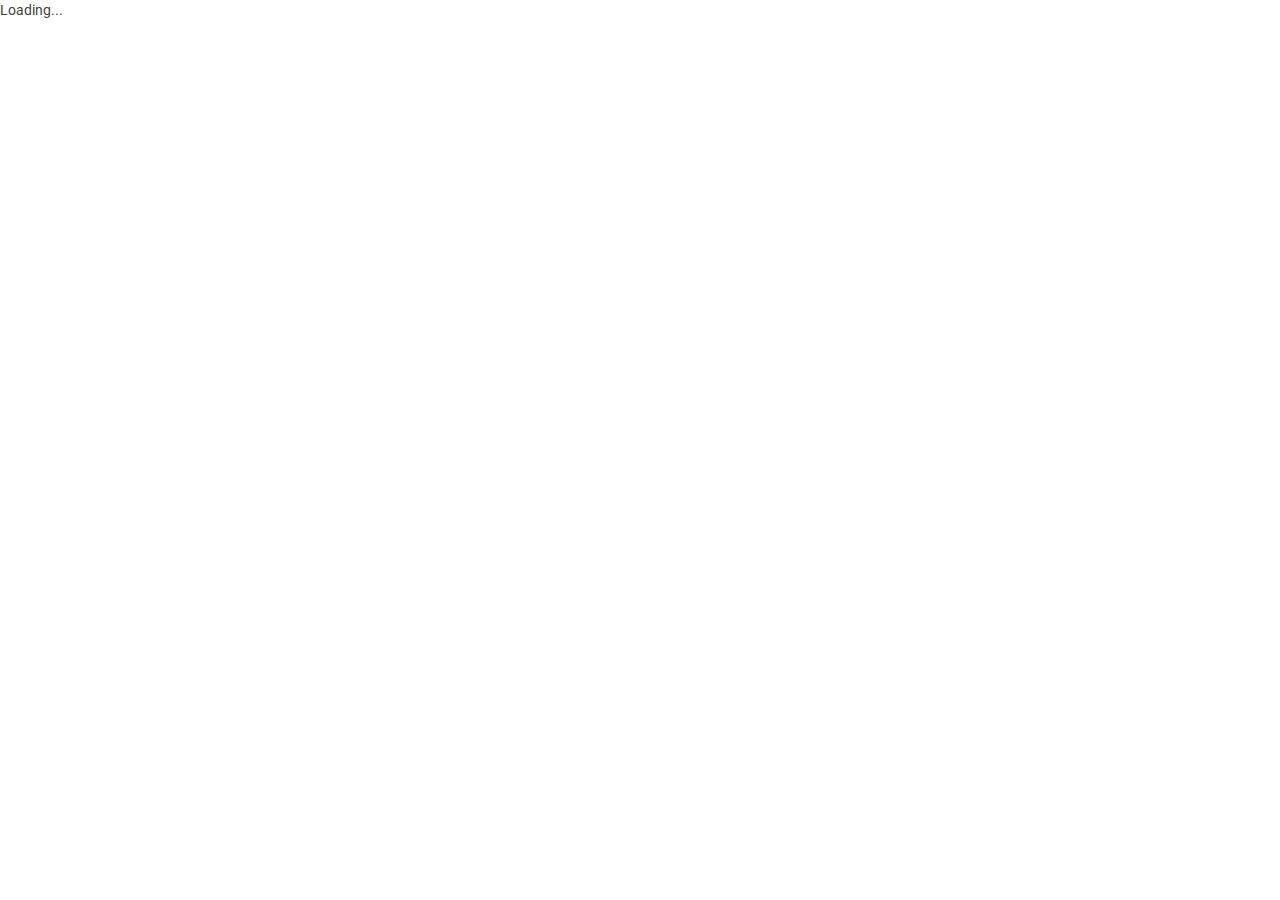
==== Proyecto/security_ejem1/target/classes/static/index.html @ 3c6b730b "Proceso de Login y creación de usuarios" ====
<!DOCTYPE html>
<html>

<head>
    <title>Main</title>
    <base href=".">
    <meta name="viewport" content="width=device-width, initial-scale=1">
	
    <!-- Latest compiled and minified CSS -->
    <link rel="stylesheet" href="https://maxcdn.bootstrapcdn.com/bootstrap/3.3.6/css/bootstrap.min.css" integrity="sha384-1q8mTJOASx8j1Au+a5WDVnPi2lkFfwwEAa8hDDdjZlpLegxhjVME1fgjWPGmkzs7" crossorigin="anonymous">

    <!-- Optional theme -->
    <link rel="stylesheet" href="https://maxcdn.bootstrapcdn.com/bootstrap/3.3.6/css/bootstrap-theme.min.css" integrity="sha384-fLW2N01lMqjakBkx3l/M9EahuwpSfeNvV63J5ezn3uZzapT0u7EYsXMjQV+0En5r" crossorigin="anonymous">

    <!-- 1. Load libraries -->
    <!-- IE required polyfills, in this exact order -->
    <script src="https://cdnjs.cloudflare.com/ajax/libs/es6-shim/0.33.3/es6-shim.min.js"></script>
    <script src="https://cdnjs.cloudflare.com/ajax/libs/systemjs/0.19.20/system-polyfills.js"></script>
    <script src="https://npmcdn.com/angular2@2.0.0-beta.9/es6/dev/src/testing/shims_for_IE.js"></script>

    <script src="https://code.angularjs.org/2.0.0-beta.9/angular2-polyfills.js"></script>
    <script src="https://code.angularjs.org/tools/system.js"></script>
    <script src="https://npmcdn.com/typescript@1.8.2/lib/typescript.js"></script>
    <script src="https://code.angularjs.org/2.0.0-beta.9/Rx.js"></script>
    <script src="https://code.angularjs.org/2.0.0-beta.9/angular2.dev.js"></script>
    <script src="https://code.angularjs.org/2.0.0-beta.9/http.dev.js"></script>
    <script src="https://code.angularjs.org/2.0.0-beta.9/router.dev.js"></script>

    <script src="https://cdnjs.cloudflare.com/ajax/libs/ng2-bootstrap/1.0.10/ng2-bootstrap.min.js"></script>

    <!-- 2. Configure SystemJS -->
    <script>
        System.config({
            transpiler: 'typescript',
            typescriptOptions: {
                emitDecoratorMetadata: true
            },
            packages: {
                'app': {
                    defaultExtension: 'ts'
                }
            },
            map: {
                moment: 'https://cdnjs.cloudflare.com/ajax/libs/moment.js/2.12.0/moment-with-locales.js'
            }
        });
        System.import('main.ts')
            .then(null, console.error.bind(console));
    </script>
    <!-- Font awesome -->
	<link rel="stylesheet" href="css/font-awesome.min.css">
	<!-- Sandstone Bootstrap CSS -->
	<link rel="stylesheet" href="css/bootstrap.min.css">
	<!-- Bootstrap Datatables -->
	<link rel="stylesheet" href="css/dataTables.bootstrap.min.css">
	<!-- Bootstrap social button library -->
	<link rel="stylesheet" href="css/bootstrap-social.css">
	<!-- Bootstrap select -->
	<link rel="stylesheet" href="css/bootstrap-select.css">
	<!-- Bootstrap file input -->
	<link rel="stylesheet" href="css/fileinput.min.css">
	<!-- Awesome Bootstrap checkbox -->
	<link rel="stylesheet" href="css/awesome-bootstrap-checkbox.css">
	<!-- Admin Stye -->
	<link rel="stylesheet" href="css/style.css">
</head>

<!-- 3. Display the application -->

<body>
    <app>Loading...</app>
    <!-- Loading Scripts -->
	<script src="js/jquery.min.js"></script>
	<script src="js/bootstrap-select.min.js"></script>
	<script src="js/bootstrap.min.js"></script>
	<script src="js/jquery.dataTables.min.js"></script>
	<script src="js/dataTables.bootstrap.min.js"></script>
	<script src="js/Chart.min.js"></script>
	<script src="js/fileinput.js"></script>
	<script src="js/chartData.js"></script>
	<script src="js/main.js"></script>
</body>

</html>
---- Proyecto/security_ejem1/target/classes/static/css/fileinput.min.css ----
/*!
 * @copyright Copyright &copy; Kartik Visweswaran, Krajee.com, 2014 - 2015
 * @package bootstrap-fileinput
 * @version 4.2.6
 *
 * File input styling for Bootstrap 3.0
 * Built for Yii Framework 2.0
 * Author: Kartik Visweswaran
 * Year: 2015
 * For more Yii related demos visit http://demos.krajee.com
 */.file-input{overflow-x:auto}.file-loading{top:0;right:0;width:25px;height:25px;font-size:999px;text-align:right;color:#fff;background:transparent url(../img/loading.gif) top left no-repeat;border:none}.btn-file{position:relative;overflow:hidden}.btn-file input[type=file]{position:absolute;top:0;right:0;min-width:100%;min-height:100%;text-align:right;filter:alpha(opacity=0);opacity:0;background:none repeat scroll 0 0 transparent;cursor:inherit;display:block}.file-caption .glyphicon{display:inline-block;min-width:18px;margin-top:2px}.file-caption-name{display:inline-block;overflow:hidden;padding-right:10px;word-break:break-all}.file-caption-ellipsis{position:absolute;right:10px;margin-top:-6px;font-size:1.2em;display:none;font-weight:700;cursor:default}.kv-has-ellipsis .file-caption-ellipsis{display:inline}.kv-has-ellipsis{padding-right:17px}.kv-search-container .kv-search-clear{position:absolute;padding:10px;right:0}.file-error-message{background-color:#f2dede;color:#a94442;text-align:center;border-radius:5px;padding:5px}.file-error-message pre,.file-error-message ul{margin:5px 0;text-align:left}.file-caption-disabled{background-color:#EEE;cursor:not-allowed;opacity:1}.file-input .btn .disabled,.file-input .btn[disabled]{cursor:not-allowed}.file-preview{border-radius:5px;border:1px solid #ddd;padding:5px;width:100%;margin-bottom:5px}.file-preview-frame{display:table;margin:8px;height:160px;border:1px solid #ddd;box-shadow:1px 1px 5px 0 #a2958a;padding:6px;float:left;text-align:center;vertical-align:middle}.file-preview-frame:hover{box-shadow:3px 3px 5px 0 #333}.file-preview-image{height:160px;vertical-align:text-center}.file-preview-text{width:160px;color:#428bca;font-size:11px;text-align:center}.file-preview-other{padding-top:48px;text-align:center}.file-preview-other i{font-size:2.4em}.file-other-error{width:100%;padding-top:30px;text-align:right}.file-input-ajax-new .fileinput-remove-button,.file-input-ajax-new .fileinput-upload-button,.file-input-new .close,.file-input-new .file-preview,.file-input-new .fileinput-remove-button,.file-input-new .fileinput-upload-button,.file-input-new .glyphicon-file{display:none}.loading{background:transparent url(../img/loading.gif) no-repeat scroll center center content-box!important}.wrap-indicator{font-weight:700;color:#245269;cursor:pointer}.file-actions{text-align:left}.file-footer-buttons{float:right}.file-thumbnail-footer .file-caption-name{padding-top:4px;font-size:11px;color:#777}.file-upload-indicator{padding-top:2px;cursor:default}.file-upload-indicator:hover{font-size:1.2em;font-weight:700;padding-top:0}.file-drop-zone{border:1px dashed #aaa;border-radius:4px;height:100%;text-align:center;vertical-align:middle;margin:12px 15px 12px 12px;padding:5px}.file-drop-zone-title{color:#aaa;font-size:40px;padding:85px 10px}.highlighted{border:2px dashed #999!important;background-color:#f0f0f0}.file-uploading{background-image:url(../img/loading-sm.gif);background-position:center bottom 10px;background-repeat:no-repeat;opacity:.6}.file-icon-large{font-size:1.2em}
---- Proyecto/security_ejem1/target/classes/static/css/style.css ----
@import url(http://fonts.googleapis.com/css?family=Lato:300,400,700,900,100italic,300italic,400italic);
@import url(https://fonts.googleapis.com/css?family=Oswald:700,400,300);
/****************************
*   FOR RESPONSIVENESS      *
****************************/
::selection {
  background: #4f5362;
  /* WebKit/Blink Browsers */
  color: #fff;
}
::-moz-selection {
  background: #4f5362;
  /* Gecko Browsers */
  color: #fff;
}
html {
  font-size: 14px;
}
@media only screen and (min-width: 480px) {
  html {
    font-size: 17px;
  }
}
@media only screen and (min-width: 768px) {
  html {
    font-size: 14px;
  }
}
@media only screen and (min-width: 1024px) {
  p {
    font-size: 1em;
    margin-bottom: 1.8em;
  }
}
/****************************
*      BODY DEFAULTS        *
****************************/
body {
  font-size: 1em;
}
a {
  color: #37a6c4;
}
a:hover {
  text-decoration: none;
  color: #5db9d1;
}
/****************************
*      Buttons        *
****************************/
.btn {
  font-family: 'Oswald', sans-serif;
}
.btn i {
  position: relative;
  top: -2px;
}
.btn.text-left {
  text-align: left;
}
.btn-brand {
  background: #37a6c4;
  color: #fff;
}
.btn-brand:hover {
  color: #fff;
  background: #2c849c;
}
.btn-dark {
  background: #272727;
  color: #fff;
}
.btn-dark:hover {
  color: #fff;
  background: #2c849c;
}
.btn-red {
  background: #4f5362;
  color: #fff;
}
.btn-red:hover {
  color: #fff;
  background: #383b46;
}
.btn-alt {
  background: #f0f0f0;
  color: #222;
}
.btn-alt:hover {
  color: #fff;
  background: #2c849c;
}
/****************************
*      Background Colors        *
****************************/
.bk-primary {
  background: #325d88;
}
.bk-success {
  background: #93c54b;
}
.bk-warning {
  background: #f47c3c;
}
.bk-danger {
  background: #d9534f;
}
.bk-info {
  background: #29abe0;
}
.bk-white,
.bk-light {
  background: #fff;
}
.bk-brand {
  background: #37a6c4;
}
.bk-dark {
  background: #222;
}
.bk-blue {
  background: #0010ce;
}
.bk-alt {
  background: #f7f7f7;
}
.bk-ghost {
  background: transparent;
}
.bk-img {
  position: relative;
  width: 100%;
  background-position: center;
  background-repeat: no-repeat;
  background-size: cover;
  background-image: url(../../img/login-bg.jpg);
}
.bk-fixed {
  background-attachment: fixed;
}
.hr-green {
  height: 2px;
  background: #37a6c4;
}
.hr-grey {
  height: 2px;
  background: #f0f0f0;
}
.hr-dashed {
  background-color: transparent;
  border-top: 1px dotted #edf0f5;
  color: transparent;
  height: 1px;
  margin: 20px 0;
}
.panel {
  overflow: hidden;
}
/****************************
*      Border        *
****************************/
.brdr {
  border: 1px solid #f0f0f0;
}
/****************************
*      Text size color        *
****************************/
.font-one {
  font-family: 'Oswald', sans-serif;
}
.text-bold {
  font-weight: bold;
}
.text-normal {
  font-weight: normal;
}
.text-thin {
  font-weight: 100;
}
.text-lowercase {
  text-transform: none;
}
.text-sm {
  font-size: 13px;
}
.text-lg {
  font-size: 18px;
}
.text-xl {
  font-size: 1.6em;
}
.text-2x {
  font-size: 2em;
}
.text-3x {
  font-size: 2.4em;
}
.text-4x {
  font-size: 3em;
}
.text-white,
.text-light {
  color: #fff !important;
}
.link-white a {
  color: #fff;
}
.text-grey {
  color: #ccc;
}
.text-dgrey {
  color: #818181;
}
.text-brand {
  color: #37a6c4;
}
.text-yellow {
  color: #ffff00;
}
.title .line {
  display: inline-block;
  padding-bottom: 10px;
  border-bottom: 3px solid #222;
}
/****************************
*       Margins         *
****************************/
.mt {
  margin-top: 18px;
}
.mt-0x {
  margin-top: 0 !important;
}
.mt-2x {
  margin-top: 36px;
}
.mt-3x {
  margin-top: 54px;
}
.mt-4x {
  margin-top: 90px;
}
.mt-5x {
  margin-top: 144px;
}
.mb {
  margin-bottom: 18px;
}
.mb-0x {
  margin-bottom: 0 !important;
}
.mb-2x {
  margin-bottom: 36px;
}
.mb-3x {
  margin-bottom: 54px;
}
.mb-4x {
  margin-bottom: 90px;
}
.mb-5x {
  margin-bottom: 144px;
}
.pt {
  padding-top: 18px;
}
.pt-2x {
  padding-top: 36px;
}
.pt-3x {
  padding-top: 54px;
}
.pt-4x {
  padding-top: 90px;
}
.pt-5x {
  padding-top: 144px;
}
.pb {
  padding-bottom: 18px;
}
.pb-2x {
  padding-bottom: 36px;
}
.pb-3x {
  padding-bottom: 54px;
}
.pb-4x {
  padding-bottom: 90px;
}
.pb-5x {
  padding-bottom: 144px;
}
/* Content boxes */
.content-box {
  padding: 15px;
}
.block-anchor {
  display: block;
}
/****************************
*       Content Typography         *
****************************/
.content-format {
  line-height: 1.6em;
  font-weight: 400;
  letter-spacing: .01em;
  font-style: normal;
  word-wrap: break-word;
}
.content-format .h1,
.content-format .h2,
.content-format .h3,
.content-format .h4,
.content-format .h5,
.content-format .h6,
.content-format h1,
.content-format h2,
.content-format h3,
.content-format h4,
.content-format h5,
.content-format h6 {
  font-family: 'Oswald', sans-serif;
  font-weight: 700;
  font-weight: bold;
  font-style: normal;
  color: rgba(0, 0, 0, 0.8);
  margin-top: 40px;
}
.content-format .h1 a,
.content-format .h2 a,
.content-format .h3 a,
.content-format .h4 a,
.content-format .h5 a,
.content-format .h6 a,
.content-format h1 a,
.content-format h2 a,
.content-format h3 a,
.content-format h4 a,
.content-format h5 a,
.content-format h6 a {
  font-size: inherit;
}
.content-format .h2,
.content-format h2 {
  font-size: 3em;
  line-height: 1;
  margin-bottom: 10px;
  padding-bottom: 10px;
  border-bottom: 4px solid #f0f0f0;
}
.content-format .h3,
.content-format h3 {
  font-size: 2em;
  line-height: 1.2;
  margin-bottom: 4px;
  margin: 1em 0 0.5em;
}
.content-format .h4,
.content-format h4 {
  font-size: 1.7em;
  line-height: 1.4;
  margin-bottom: 6px;
}
.content-format .h5,
.content-format h5 {
  font-size: 1.5em;
  line-height: 1.4;
  margin-bottom: 8px;
}
.content-format .h6,
.content-format h6 {
  font-size: 1.3em;
  line-height: 1.4;
  margin-bottom: 10px;
}
.content-format strong {
  font-weight: bold;
}
.content-format ul:not(.social-awesome) {
  list-style: disc outside;
  margin: 1.714285714rem 0 1.714285714rem;
  line-height: 1.714285714;
}
.content-format ul:not(.social-awesome) li {
  margin: 0 0 0 36px;
  margin: 0 1rem 0 2.571428571rem;
}
.content-format ul:not(.social-awesome).list-unstyled {
  list-style: none;
}
.content-format ul:not(.social-awesome).list-unstyled li {
  margin: 0 0 0 24px;
}
.content-format em {
  font-style: italic;
}
.content-format p {
  margin-bottom: 1.8em;
}
.content-format figure {
  margin-bottom: 42px;
}
.content-format figure .caption {
  color: #999;
  font-size: 14px;
}
.content-format img {
  border: 0;
  height: auto;
  max-width: 100%;
  vertical-align: middle;
}
.content-format .fa {
  color: #37a6c4;
  margin-right: 10px;
}
.content-format blockquote {
  border-left: 4px solid #c3c3c3;
  border-left: 4px solid rgba(51, 51, 51, 0.17);
  color: #707070;
  color: rgba(51, 51, 51, 0.7);
  font-size: 1.2em;
  font-style: italic;
  line-height: 1.6667;
  margin-bottom: 1em;
  padding-left: 0.7778em;
}
.content-format blockquote.double-quote {
  border-left: none;
  padding-left: 1em;
}
.content-format pre {
  background: #fff;
  border: 1px solid #ededed;
  color: #666;
  font-family: Consolas, Monaco, Lucida Console, monospace;
  font-size: .9em;
  line-height: 1.714285714;
  margin: 24px 0;
  margin: 1.714285714rem 0;
  overflow: auto;
}
.content-format ol {
  margin: 24px 0 24px;
  margin: 1.714285714rem 0 1.714285714rem;
  line-height: 1.714285714;
  list-style: decimal outside;
}
.content-format img.wp-smiley,
.content-format img.emoji {
  display: inline !important;
  border: none !important;
  box-shadow: none !important;
  height: 1em !important;
  width: 1em !important;
  margin: 0 .07em !important;
  vertical-align: -0.1em !important;
  background: none !important;
  padding: 0 !important;
}
/*
 * Theme Struck - Harmony - Free responsive Bootstrap admin template by Themestruck.com (http://themestruck.com)
 * Code licensed under the MIT
 * For details, see #
 */
ul,
li {
  margin: 0;
  padding: 0;
  list-style: none;
}
/* Social Button Modifications */
.btn {
  text-transform: none;
}
.btn-social > :first-child {
  width: 42px;
  line-height: 46px;
}
.btn-social {
  padding-left: 58px;
}
/* Circle buttons */
.btn-circle {
  width: 30px;
  height: 30px;
  padding: 6px 0;
  border-radius: 15px;
  text-align: center;
  font-size: 12px;
  line-height: 1.428571429;
}
.btn-circle.btn-lg {
  width: 50px;
  height: 50px;
  padding: 10px 16px;
  border-radius: 25px;
  font-size: 18px;
  line-height: 1.33;
}
.btn-circle.btn-xl {
  width: 70px;
  height: 70px;
  padding: 10px 16px;
  border-radius: 35px;
  font-size: 24px;
  line-height: 1.33;
}
/* Chart design */
/* Charts */
.chart-dot-list {
  display: block;
  margin-top: 60px;
  margin-left: 20px;
}
.chart-dot-list li {
  margin-bottom: 4px;
}
.chart-dot-list li:before {
  content: '';
  height: 12px;
  width: 12px;
  margin-right: 6px;
  display: inline-block;
  background: #222;
  border-radius: 50%;
}
.chart-dot-list li.a1:before {
  background: #F7464A;
}
.chart-dot-list li.a2:before {
  background: #46BFBD;
}
.chart-dot-list li.a3:before {
  background: #FDB45C;
}
.chart-doughnut {
  padding: 41px 0;
}
/* component */
.page-title {
  padding-bottom: 15px;
  margin-bottom: 20px;
  border-bottom: 1px solid #f0f0f0;
}
.brand {
  background: #3e454c;
  position: relative;
  z-index: 3;
  position: fixed;
  width: 100%;
  top: 0;
}
.brand .logo {
  box-sizing: border-box;
  padding: 20px;
  float: left;
  display: block;
  width: 200px;
}
@media only screen and (min-width: 992px) {
  .brand .logo {
    width: 250px;
  }
}
.brand .logo img {
  height: 20px;
}
.brand .menu-btn {
  float: right;
  background: #232d3b;
  text-align: center;
  cursor: pointer;
  color: #fff;
  padding: 20px 20px;
}
@media only screen and (min-width: 992px) {
  .brand .menu-btn {
    display: none;
  }
}
.brand .ts-profile-nav {
  float: right;
  display: none;
}
.brand .ts-profile-nav li {
  float: left;
  position: relative;
}
.brand .ts-profile-nav li a {
  display: block;
  padding: 20px;
  color: #fff;
}
.brand .ts-profile-nav li ul {
  visibility: hidden;
  opacity: 0;
  right: 0;
  position: absolute;
}
.brand .ts-profile-nav li ul li {
  float: none;
  width: 180px;
}
.brand .ts-profile-nav li ul li a {
  padding: 10px 20px;
  background: #222;
}
.brand .ts-profile-nav .ts-account .fa-angle-down {
  float: right;
}
.brand .ts-profile-nav .ts-account > a {
  width: 180px;
  background: #2c3136;
}
.brand .ts-profile-nav .ts-account .ts-avatar {
  border-radius: 50%;
  height: 28px;
  margin: -10px 0;
  margin-right: 10px;
}
.brand .ts-profile-nav .ts-account:hover ul {
  visibility: visible;
  opacity: 1;
}
@media only screen and (min-width: 992px) {
  .brand .ts-profile-nav {
    display: block;
  }
}
.ts-sidebar::-webkit-scrollbar-track {
  background-color: transparent;
}
.ts-sidebar::-webkit-scrollbar {
  width: 5px;
  background-color: transparent;
}
.ts-sidebar::-webkit-scrollbar-thumb {
  background-color: #b4b4b4;
}
.ts-sidebar {
  background: #2c3136;
  max-height: 0;
  transition: max-height 0.3s;
  overflow: hidden;
  position: fixed;
  z-index: 2;
  width: 100%;
  bottom: 0;
  top: 60px;
  overflow-y: auto;
}
.ts-sidebar .hidden-side {
  display: none;
}
.ts-sidebar .ts-sidebar-search {
  width: 100%;
  background: #25292a;
  border: none;
  padding: 10px 15px;
  color: #fff;
}
@media only screen and (min-width: 992px) {
  .ts-sidebar .ts-profile-nav {
    display: none;
  }
}
@media only screen and (min-width: 992px) {
  .ts-sidebar {
    max-height: 100%;
    bottom: 0;
  }
}
.ts-sidebar-menu .ts-label {
  color: #585c64;
  font-weight: bold;
  padding: 8px 15px;
  text-transform: uppercase;
  font-size: 10px;
  letter-spacing: 3px;
  margin-top: 10px;
}
.ts-sidebar-menu a {
  display: block;
  text-decoration: none;
  padding: 12px 15px;
  color: #fff;
}
.ts-sidebar-menu li {
  position: relative;
}
.ts-sidebar-menu li i {
  color: #585c64;
  margin-right: 10px;
}
.ts-sidebar-menu li ul {
  display: block;
  background: rgba(255, 0, 0, 0.12);
  background: rgba(0, 0, 0, 0.32);
  max-height: 0;
  overflow: hidden;
  transition: all 0.3s ease;
}
.menu-open,
.ts-sidebar-menu .open > ul {
  max-height: 2000px;
}
.ts-sidebar-menu .open > a {
  background: rgba(51, 56, 62, 0.35);
}
.ts-sidebar-menu > .open > a {
  background: #33383e;
  border-left: 3px solid #37a6c4;
}
.ts-sidebar-menu .open > .more i {
  transform: rotate(180deg);
}
.more i {
  color: #fff;
  padding: 15px;
  transition: transform 0.3s;
}
.more {
  float: right;
  min-width: 10%;
  cursor: pointer;
}
.ts-main-content .content-wrapper {
  padding-top: 15px;
  margin-top: 60px;
}
@media only screen and (min-width: 992px) {
  .ts-main-content .ts-sidebar {
    width: 250px;
    float: left;
  }
  .ts-main-content .content-wrapper {
    margin-left: 250px;
  }
}
/* Login page */
.login-page {
  position: absolute;
  height: 100%;
  width: 100%;
}
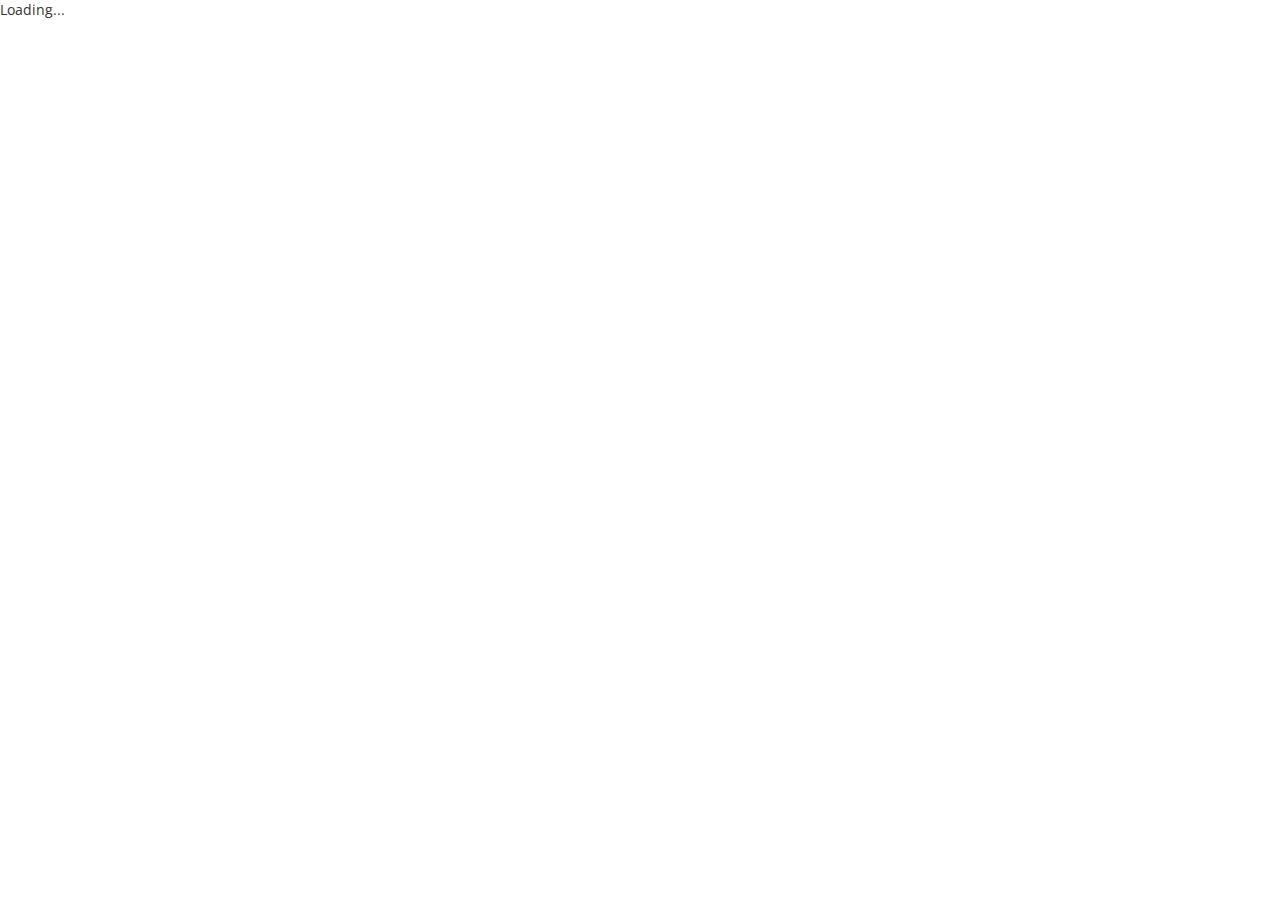
==== commit 5ce2af1d: "Se le añade a la aplicación el diseño con boostrap" ====
--- a/Proyecto/security_ejem1/target/classes/static/index.html
+++ b/Proyecto/security_ejem1/target/classes/static/index.html
@@ -5,7 +5,7 @@
     <title>Main</title>
     <base href=".">
     <meta name="viewport" content="width=device-width, initial-scale=1">
-	
+
     <!-- Latest compiled and minified CSS -->
     <link rel="stylesheet" href="https://maxcdn.bootstrapcdn.com/bootstrap/3.3.6/css/bootstrap.min.css" integrity="sha384-1q8mTJOASx8j1Au+a5WDVnPi2lkFfwwEAa8hDDdjZlpLegxhjVME1fgjWPGmkzs7" crossorigin="anonymous">
 
@@ -27,7 +27,23 @@
     <script src="https://code.angularjs.org/2.0.0-beta.9/router.dev.js"></script>
 
     <script src="https://cdnjs.cloudflare.com/ajax/libs/ng2-bootstrap/1.0.10/ng2-bootstrap.min.js"></script>
+	
+	
+	<meta charset="utf-8" />
 
+	<!-- BOOTSTRAP STYLES-->
+    <link href="assets/css/bootstrap.css" rel="stylesheet" />
+     <!-- FONTAWESOME STYLES-->
+    <link href="assets/css/font-awesome.css" rel="stylesheet" />
+     <!-- MORRIS CHART STYLES-->
+    <link href="assets/js/morris/morris-0.4.3.min.css" rel="stylesheet" />
+        <!-- CUSTOM STYLES-->
+    <link href="assets/css/custom.css" rel="stylesheet" />
+     <!-- GOOGLE FONTS-->
+   <link href='http://fonts.googleapis.com/css?family=Open+Sans' rel='stylesheet' type='text/css' />
+	
+	
+	
     <!-- 2. Configure SystemJS -->
     <script>
         System.config({
@@ -47,38 +63,15 @@
         System.import('main.ts')
             .then(null, console.error.bind(console));
     </script>
-    <!-- Font awesome -->
-	<link rel="stylesheet" href="css/font-awesome.min.css">
-	<!-- Sandstone Bootstrap CSS -->
-	<link rel="stylesheet" href="css/bootstrap.min.css">
-	<!-- Bootstrap Datatables -->
-	<link rel="stylesheet" href="css/dataTables.bootstrap.min.css">
-	<!-- Bootstrap social button library -->
-	<link rel="stylesheet" href="css/bootstrap-social.css">
-	<!-- Bootstrap select -->
-	<link rel="stylesheet" href="css/bootstrap-select.css">
-	<!-- Bootstrap file input -->
-	<link rel="stylesheet" href="css/fileinput.min.css">
-	<!-- Awesome Bootstrap checkbox -->
-	<link rel="stylesheet" href="css/awesome-bootstrap-checkbox.css">
-	<!-- Admin Stye -->
-	<link rel="stylesheet" href="css/style.css">
 </head>
 
 <!-- 3. Display the application -->
 
 <body>
-    <app>Loading...</app>
-    <!-- Loading Scripts -->
-	<script src="js/jquery.min.js"></script>
-	<script src="js/bootstrap-select.min.js"></script>
-	<script src="js/bootstrap.min.js"></script>
-	<script src="js/jquery.dataTables.min.js"></script>
-	<script src="js/dataTables.bootstrap.min.js"></script>
-	<script src="js/Chart.min.js"></script>
-	<script src="js/fileinput.js"></script>
-	<script src="js/chartData.js"></script>
-	<script src="js/main.js"></script>
+	                    
+                       <app>Loading...</app>
+                    
+    
+   
 </body>
-
 </html>--- a/Proyecto/security_ejem1/target/classes/static/assets/js/morris/morris-0.4.3.min.css
+++ b/Proyecto/security_ejem1/target/classes/static/assets/js/morris/morris-0.4.3.min.css
@@ -0,0 +1,2 @@
+.morris-hover{position:absolute;z-index:1000;}.morris-hover.morris-default-style{border-radius:10px;padding:6px;color:#666;background:rgba(255, 255, 255, 0.8);border:solid 2px rgba(230, 230, 230, 0.8);font-family:sans-serif;font-size:12px;text-align:center;}.morris-hover.morris-default-style .morris-hover-row-label{font-weight:bold;margin:0.25em 0;}
+.morris-hover.morris-default-style .morris-hover-point{white-space:nowrap;margin:0.1em 0;}--- a/Proyecto/security_ejem1/target/classes/static/assets/css/custom.css
+++ b/Proyecto/security_ejem1/target/classes/static/assets/css/custom.css
@@ -0,0 +1,379 @@
+
+/*=============================================================
+    Authour URI: www.binarycart.com
+    License: Commons Attribution 3.0
+
+    http://creativecommons.org/licenses/by/3.0/
+
+    100% To use For Personal And Commercial Use.
+    IN EXCHANGE JUST GIVE US CREDITS AND TELL YOUR FRIENDS ABOUT US
+   
+    ========================================================  */
+/*==============================================
+    GENERAL  STYLES    
+    =============================================*/
+body {
+    font-family: 'Open Sans', sans-serif;
+}
+
+ #wrapper {
+    width: 100%;
+    background:#202020;
+}
+
+#page-wrapper {
+    padding: 15px 15px;
+    min-height: 600px;
+    background:#F3F3F3;
+   
+}
+#page-inner {
+    width:100%;
+    margin:10px 20px 10px 0px;
+    background-color:#fff!important;
+    padding:10px;
+    min-height:1200px;
+}
+
+.text-center {
+    text-align:center;
+}
+.no-boder {
+    border:1px solid #f3f3f3;
+}
+h2 {
+    color: #f00;
+}
+h4 {
+    padding-top:10px;
+}
+.square-btn-adjust {
+    border: 0px solid transparent; 
+   -webkit-border-radius: 0px;
+-moz-border-radius: 0px;
+border-radius: 0px;
+
+}
+p {
+    font-size:16px;
+    line-height:25px;
+    padding-top:20px;
+}
+/*==============================================
+   DASHBOARD STYLES    
+    =============================================*/
+.panel-back {
+    background-color:#F8F8F8;
+
+}
+   .noti-box {
+min-height: 100px;
+padding: 20px;
+}
+
+    .noti-box .icon-box {
+display: block;
+float: left;
+margin: 0 15px 10px 0;
+width: 70px;
+height: 70px;
+line-height: 75px;
+vertical-align: middle;
+text-align: center;
+font-size: 40px;
+}
+.text-box p{
+    margin: 0 0 3px;
+}
+.main-text {
+    font-size: 25px;
+    font-weight:600;
+}
+.set-icon {
+    -webkit-border-radius: 50px;
+-moz-border-radius: 50px;
+border-radius: 50px;
+
+}
+    .bg-color-green {
+background-color: #00CE6F;
+color: #fff;
+}
+ .bg-color-blue {
+background-color: #A95DF0;
+color: #fff;
+}
+  .bg-color-red {
+background-color: #DB0630;
+color: #fff;
+}
+  .bg-color-brown {
+background-color: #B94A00;
+color: #fff;
+}
+
+
+ .icon-box-right {
+display: block;
+float: right;
+margin: 0 15px 10px 0;
+width: 70px;
+height: 70px;
+line-height: 75px;
+vertical-align: middle;
+text-align: center;
+font-size: 40px;
+}
+
+ .main-temp-back {
+background: #8702A8;
+color: #FFFFFF;
+font-size: 16px;
+font-weight: 300;
+text-align: center;
+}
+ .main-temp-back .text-temp {
+font-size: 40px;
+}
+.back-dash {
+    padding:20px;
+    font-size:20px;
+    font-weight:500;
+      -webkit-border-radius: 0px;
+-moz-border-radius: 0px;
+border-radius: 0px;
+background-color:#2EA7EB;
+color:#fff;
+}
+    .back-dash p {
+        padding-top:16px;
+        font-size:13px;
+        color:#fff;
+        line-height:25px;
+        text-align:justify;
+    }
+    .back-footer-green {
+    background-color: #009B50;
+    border-top: 0px solid #fff;
+}
+     .back-footer-red {
+    background-color: #AF0000;
+    border-top: 0px solid #fff;
+}
+     .color-bottom-txt {
+   color: #000;
+font-size: 16px;
+line-height: 30px;
+}
+     /*CHAT PANEL*/
+ .chat-panel .panel-body {
+height: 450px;
+overflow-y: scroll;
+}
+ .chat-box {
+margin: 0;
+padding: 0;
+list-style: none;
+}
+ .chat-box li {
+margin-bottom: 15px;
+padding-bottom: 5px;
+border-bottom: 1px dotted #808080;
+}
+ .chat-box li.left .chat-body {
+margin-left: 90px;
+}
+ .chat-box li .chat-body p {
+margin: 0;
+color: #8d8888;
+}
+.chat-img>img {
+    margin-left:20px;
+}
+
+/*==============================================
+    MENU STYLES    
+    =============================================*/
+
+
+.user-image {
+    margin: 25px auto;
+-webkit-border-radius: 10px;
+-moz-border-radius: 10px;
+border-radius: 10px;
+max-height:170px;
+max-width:170px;
+}
+
+.navbar-cls-top .navbar-brand {
+	color: #fff;
+background: #1E90FF;
+width: 260px;
+text-align: center;
+height: 60px;
+font-size: 30px;
+font-weight: 700;
+}
+.active-menu {
+    background-color:#C90000!important;
+}
+
+.arrow {
+    float: right;
+}
+
+.fa.arrow:before {
+    content: "\f104";
+}
+
+.active > a > .fa.arrow:before {
+    content: "\f107";
+}
+
+
+.nav-second-level li,
+.nav-third-level li {
+    border-bottom: none !important;
+}
+
+.nav-second-level li a {
+    padding-left: 37px;
+}
+
+.nav-third-level li a {
+    padding-left: 55px;
+}
+.sidebar-collapse , .sidebar-collapse .nav{
+	background:none;
+}
+.sidebar-collapse .nav {
+	padding:0;
+}
+.sidebar-collapse .nav > li > a {
+	color:#fff;
+	background:black;
+	text-shadow:none;
+	
+}
+.sidebar-collapse > .nav > li > a {
+	padding:15px 10px;
+}
+.sidebar-collapse > .nav > li {
+	border-bottom: 1px solid rgba(107, 108, 109, 0.19);
+}
+.sidebar-collapse .nav > li > a:hover,
+.sidebar-collapse .nav > li > a:focus {
+	
+	background:#0A0A0A;
+	outline:0;
+}
+
+.nav-second-level > li > a:before ,
+.nav-third-level > li > a:before {
+	content:"";
+	display:block;
+	position:absolute;
+	left:20px;
+	width:15px;
+	height:1px;
+	background:#ff0000;
+	top:20px;
+}
+.nav-second-level > li > a:after,
+.nav-third-level > li > a:after {
+	content:"";
+	display:block;
+	position:absolute;
+	left:20px;
+	width:1px;
+	height:100%;
+	background:#ff0000;
+	top:0px;
+	z-index:10;
+}
+.nav-second-level  > li:last-child > a:after,
+.nav-third-level  > li:last-child > a:after {
+	height:50%;
+}
+.nav-third-level > li > a:after,
+.nav-third-level > li > a:before  {
+	left:40px;
+}
+.navbar-side {
+	border:none;
+	background-color: #202020;
+	
+}
+.navbar-cls-top {
+	background:#1E90FF;
+	border-bottom:none;
+	
+}
+.navbar-cls-top .navbar-brand:hover {
+
+background: #1E90FF;
+color:#fff;
+
+}
+
+.navbar-default {
+border:0px solid black;
+     
+}
+.navbar-header {
+    background: #A70303;
+}
+.navbar-default .navbar-toggle:hover, .navbar-default .navbar-toggle:focus {
+background-color: #B40101;
+}
+.navbar-default .navbar-toggle {
+border-color: #fff;
+}
+
+.navbar-default .navbar-toggle .icon-bar {
+background-color: #FFF;
+}
+.nav > li > a > i {
+    margin-right:10px;
+}
+/*==============================================
+    UI ELEMENTS STYLES     
+    =============================================*/
+.btn-circle {
+width: 50px;
+height: 50px;
+padding: 6px 0;
+ -webkit-border-radius: 25px;
+-moz-border-radius: 25px;
+border-radius: 25px;
+text-align: center;
+font-size: 12px;
+line-height: 1.428571429;
+}
+
+/*==============================================
+    MEDIA QUERIES     
+    =============================================*/
+ 
+ @media(min-width:768px) {
+     #page-wrapper{
+               margin: 0 0 0 260px;
+        padding: 15px 30px;
+        min-height: 1200px;
+		
+    }
+	
+	
+    .navbar-side {
+        z-index: 1;
+        position: absolute;
+        width: 260px;
+    }
+
+   .navbar {
+ border-radius: 0px; 
+}
+   
+}
+
+
